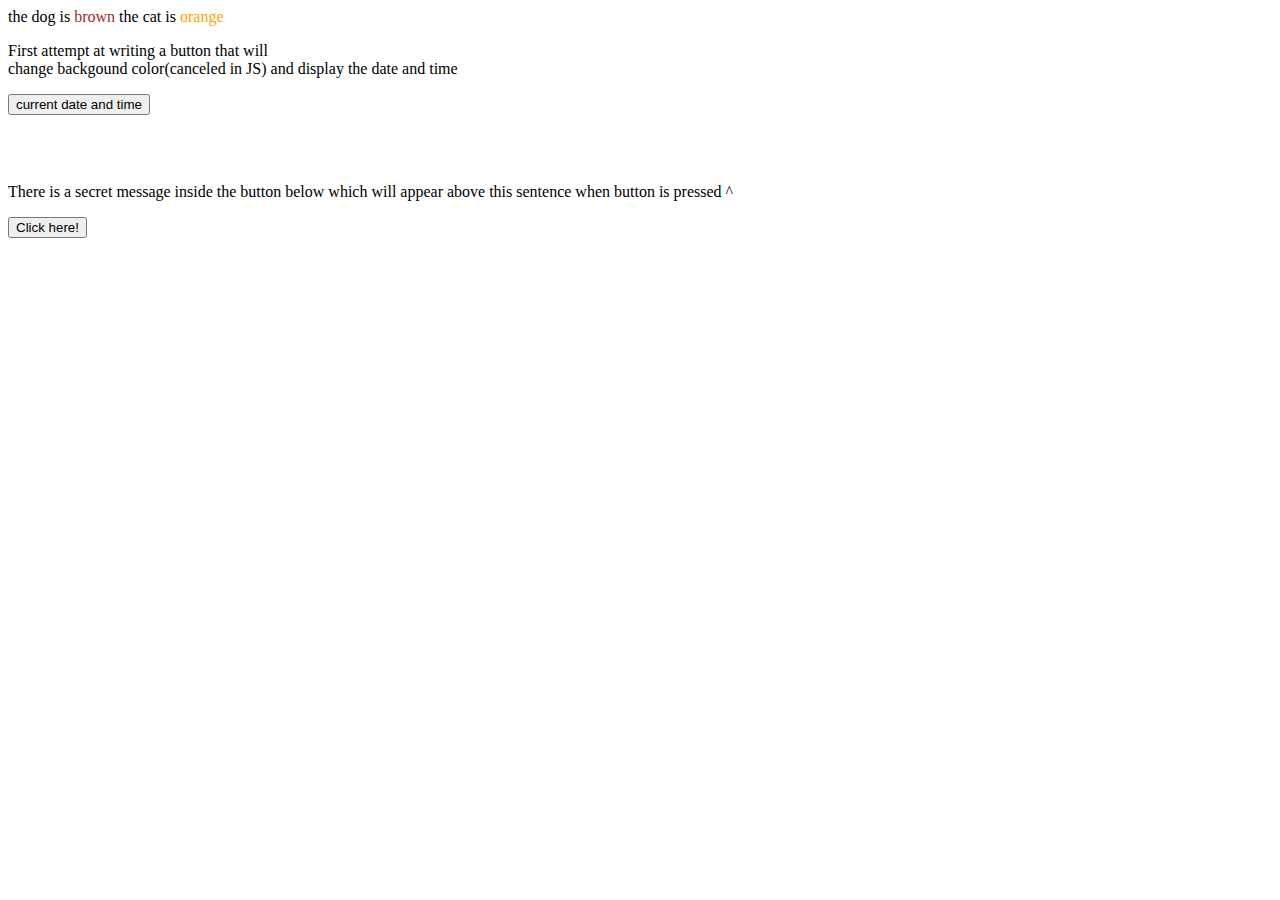
==== Project2_functions/index.html @ edfb2978 "added a second project" ====
<!DOCTYPE html>
<html lang="eng">
    <head>
        <meta charset= "UTF8">
        <script src="JS/main.js"></script>
    </head>
    <body>
      <p> First attempt at writing a button that will<br>
            change backgound color(canceled in JS) and display the date and time</p>
            
        <button onclick="displayDate(), myfunction()">current date and time</button> 
        <p id="date_and_time"></p>
    
        <br>
        <br>

        <p id="concatenate"></p>
        <P> There is a secret message inside the button below which will appear above this sentence when button is pressed ^ </P>
        <button id ="concatenate" onclick = "myFunction()">Click here!</button>
    </body>
</hmtl>
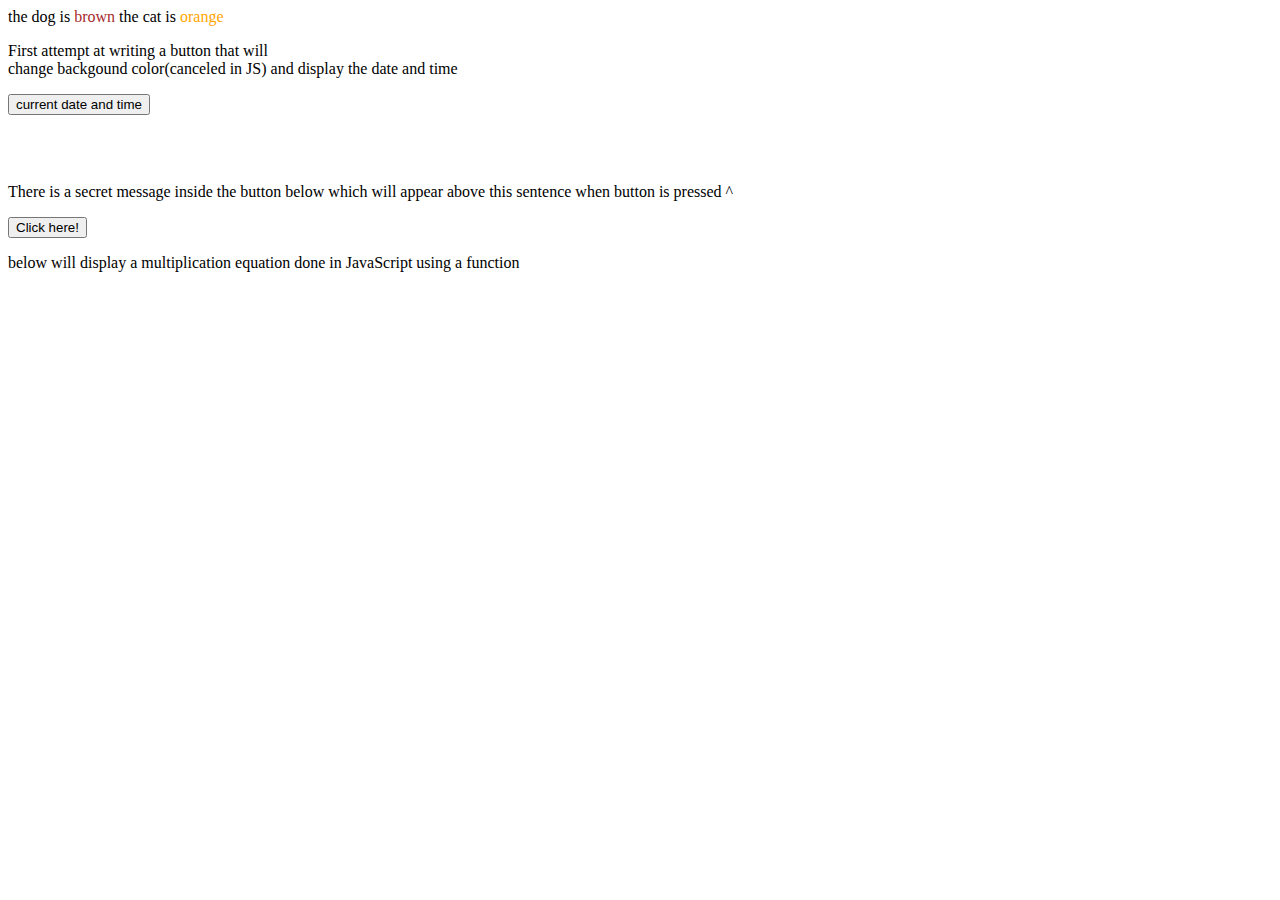
==== commit cfe9d7d5: "functions and math added" ====
--- a/Project2_functions/index.html
+++ b/Project2_functions/index.html
@@ -17,5 +17,12 @@
         <p id="concatenate"></p>
         <P> There is a secret message inside the button below which will appear above this sentence when button is pressed ^ </P>
         <button id ="concatenate" onclick = "myFunction()">Click here!</button>
+        
+        <br>
+        <p> below will display a multiplication equation done in JavaScript using a function </p>
+        <p id="multiply"></p>
+        
+    
+    
     </body>
 </hmtl>